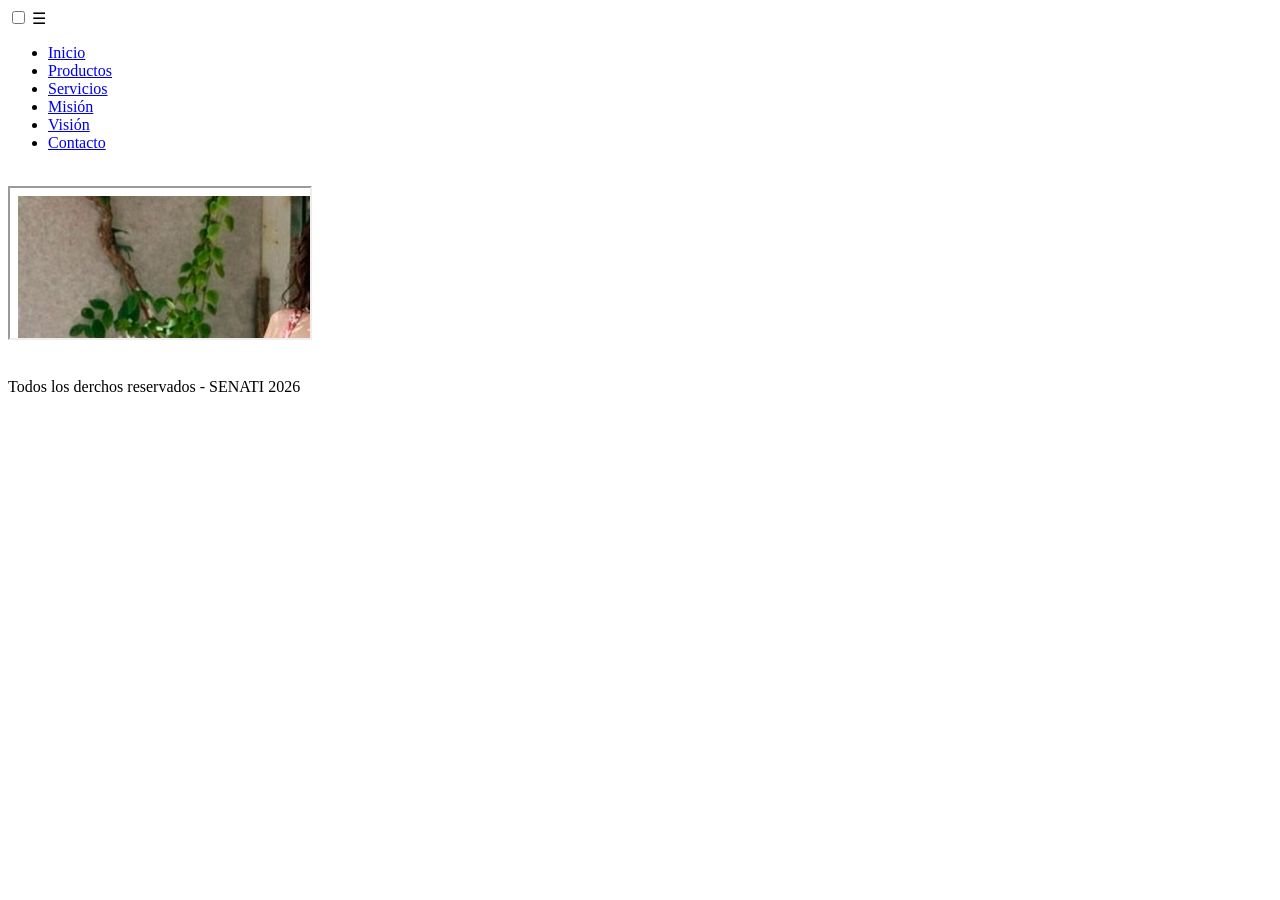
==== index.html @ 5a52da65 "Add files via upload" ====
<!DOCTYPE html>
<html lang="es">
<head>
    <meta charset="UTF-8">
    <meta name="viewport" content="width=device-width, initial-scale=1.0">
    <title>Princess</title>
    <link rel="stylesheet" href="estilos /estilo.css">
    <link rel="icon" href="Imagenes/logo/logo princess.png">
</head>
<body>
    <header>
        <nav>
            <input type="checkbox" id="activadormenu">
            <label for="activadormenu" id="hamburguesa">☰</label>
            <ul id="menú">
                <li><a href="portada.html" target="frame_contenido">Inicio</a></li>
                <li><a href="productos.html" target="frame_contenido">Productos</a></li>
                <li><a href="servicios.html" target="frame_contenido">Servicios</a></li>
                <li><a href="mision.html" target="frame_contenido">Misión</a></li>
                <li><a href="vision.html" target="frame_contenido">Visión</a></li>
                <li><a href="contacto.html" target="frame_contenido">Contacto</a></li>
            </ul>
        </nav>
    </header>
    <div id="contenedor">
        <div id="publicidad1">
           <img src="Imagenes/publicidad /publicidad 1.jpeg" alt="">
        </div>
        <div id="contenido">
            <iframe name="frame_contenido" src="portada.html" frameborder="2"></iframe>
        </div>
        <div id="publicidad2">
            <img src="Imagenes/publicidad /publicidad 2.jpeg" alt="">
        </div>

    </div>
    <footer>
        <p>Todos los derchos reservados - SENATI 2026</p>
    </footer>
</body>
</html>
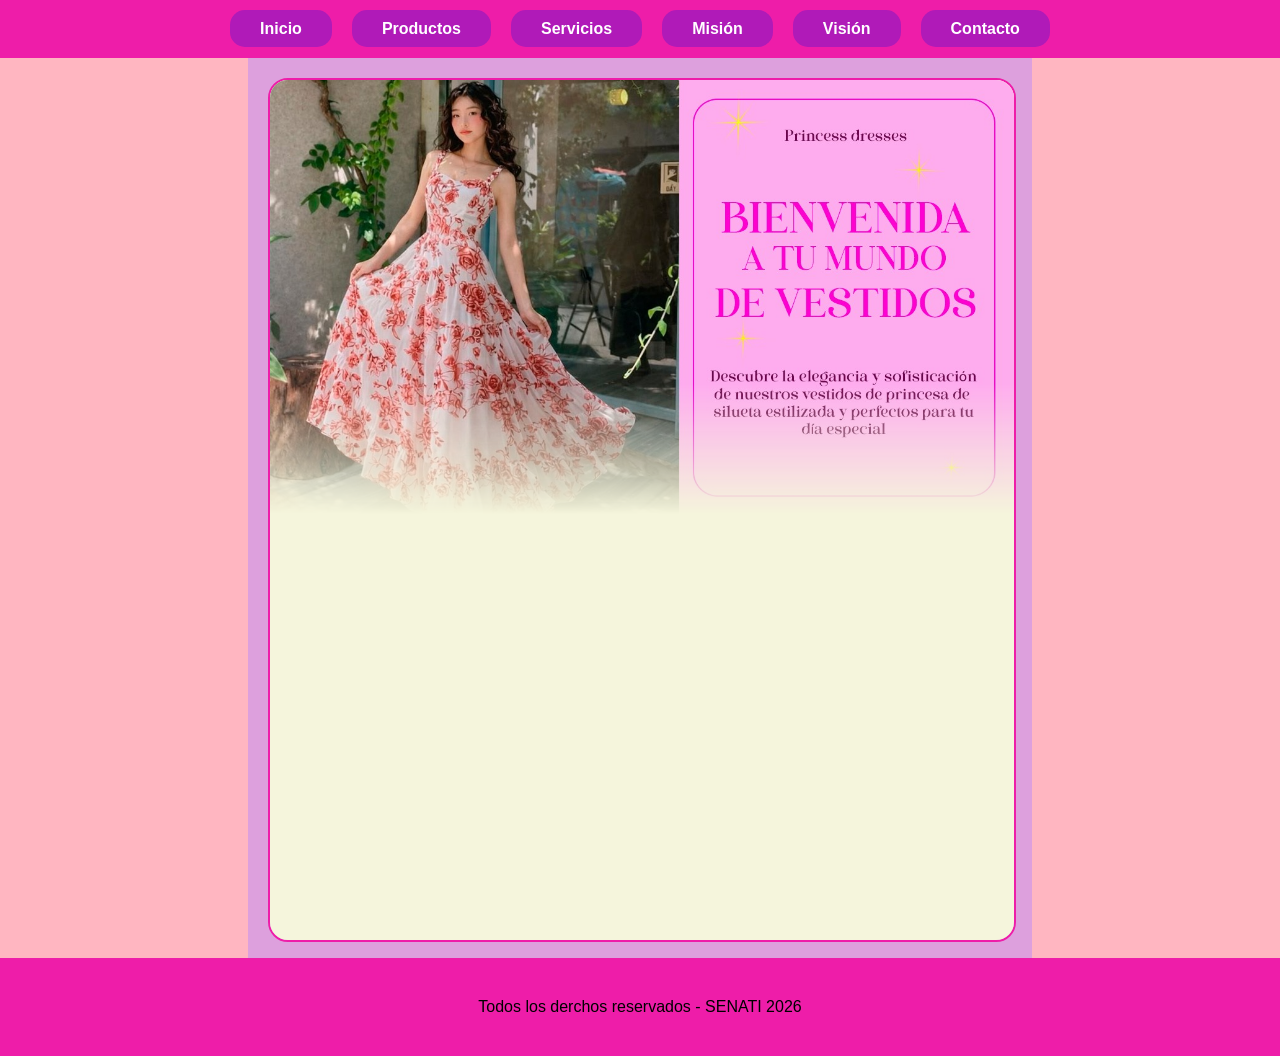
==== commit 5703601f: "Add files via upload" ====
--- a/index.html
+++ b/index.html
@@ -4,7 +4,7 @@
     <meta charset="UTF-8">
     <meta name="viewport" content="width=device-width, initial-scale=1.0">
     <title>Princess</title>
-    <link rel="stylesheet" href="estilos /estilo.css">
+    <link rel="stylesheet" href="estilos/estilo.css">
     <link rel="icon" href="Imagenes/logo/logo princess.png">
 </head>
 <body>
--- a/estilos/estilo.css
+++ b/estilos/estilo.css
@@ -0,0 +1,180 @@
+*{
+    margin: 0;
+    padding: 0;
+}
+
+/* aquí personalizo la fuente de la página y el color de fondo */
+body{
+    font-family: Arial, Helvetica, sans-serif;
+  background-color: beige;
+}
+/* aquí personalizo la cabecera o el menú de navegación */
+header{
+   background-color: rgb(238, 29, 169); 
+   color: aliceblue;
+   text-align: center;
+}
+#menú{
+    list-style: none;
+    display: flex;
+    gap: 20px;
+    justify-content: center;
+    padding: 20px;
+}
+#menú a{
+    text-decoration: none;   
+    color: rgb(255, 255, 255);
+    background-color: rgb(176, 26, 184);
+    padding: 10px 30px;
+    border-radius: 15px;
+    font-weight: bold;
+    transition: all 0.2s ease;
+}
+#menú a:hover{
+background-color: rgb(164, 76, 227);
+}
+
+/* aqui voy a personalizar el cuerpo de mi página */
+#contenedor{
+    display: flex;
+    min-height: 800px;
+    min-height: 100vh;
+}
+#publicidad1{
+    width: 20%;
+    background-color: lightpink;
+}
+#contenido{
+    width: 60%;
+    background-color: plum;
+    padding: 20px;
+}
+#publicidad2{
+    width: 20%;
+    background-color: lightpink;
+}
+iframe{
+    width: 100%;
+    height: 100%;
+    border: 2px solid rgb(238, 29, 169);
+    border-radius: 20px;
+}
+footer{
+    padding: 40px;
+    text-align: center;
+    background-color: rgb(238, 29, 169);
+}
+/* aquí personalizo productos */
+
+#galería_productos{
+display: grid;
+grid-template-columns: repeat(3, auto);
+justify-content: center;
+gap: 15px;
+}
+.prod{
+    background-color: darkorchid;
+    max-width: 1000px;
+    padding: 20px;
+    border-radius: 15px;
+}
+.prod img{
+    width: 100%;
+    max-height: 300px;
+    border-radius: 20px;
+}
+.prod:hover{
+    box-shadow: 0px 5px 10px;
+    border: 1px solid purple;
+}
+button{
+    padding: 10px;
+    background-color: magenta;
+    color: rgb(57, 1, 109);
+    border: none;
+    cursor: pointer;
+    border-radius: 5px;
+}
+button:hover{
+background-color: rgb(255, 0, 208);
+}
+#publicidad1 img{
+    width: 100%;
+}
+#publicidad2 img{
+    width: 100%;
+}
+.portada img{
+    width: 100%;
+    mask-image: linear-gradient(to bottom, rgba(0, 0, 0, 1) 70%, rgba(0, 0, 0, 0,) 100%);
+    -webkit-mask-image: linear-gradient(to bottom, rgba(0, 0, 0, 1) 70%, rgba(0, 0, 0, 0) 100%);
+}
+.mis_vis{
+    border: 1px solid magenta;
+    width: 300px;
+    border-radius: 20px;
+    margin: auto;
+    padding: 10px;
+    box-shadow: 0px 5px 10px;
+}
+/* aquí personalizo contacto */
+form{
+    max-width: 400px;
+    margin: auto;
+    text-align: left;
+}
+.contacto{
+    width: 100%;
+    background-color: bisque;
+}
+input, textarea{
+    width: 100%;
+    padding: 10px;
+    border-radius: 10px;
+}
+#hamburguesa {
+    font-size: 30px;
+    cursor: pointer;
+    display: none;
+}
+#activadormenu {
+    display: none;
+}
+/* AQUÍ PERSONALIZO MI PÁGINA PARA QUE SE ADAPTE A OTROS DISPOSITIVOS*/
+@media (max-width: 750px){
+    #menú{
+        flex-direction: column;
+        gap: 1px;
+        padding: 0px;
+        display: none;
+    }
+    #menú a{
+        display: flex;
+        justify-content: center;
+    }
+    #contenedor{
+        flex-direction: column;
+        text-align: center;
+    }
+    #publicidad1, #contenido, #publicidad2{
+         width: 100%;
+    }
+    #publicidad1 img{
+        width: 200px;
+    }
+    #publicidad2 img{
+        width: 200px;
+    }
+    iframe{
+        height: 500px;
+    }
+    #galería_productos{
+        grid-template-columns: repeat(1, auto)
+    }
+    #hamburguesa{
+        display: block;
+    }
+    #activadormenu:checked + #hamburguesa + #menú{
+        display: flex;
+    }
+}
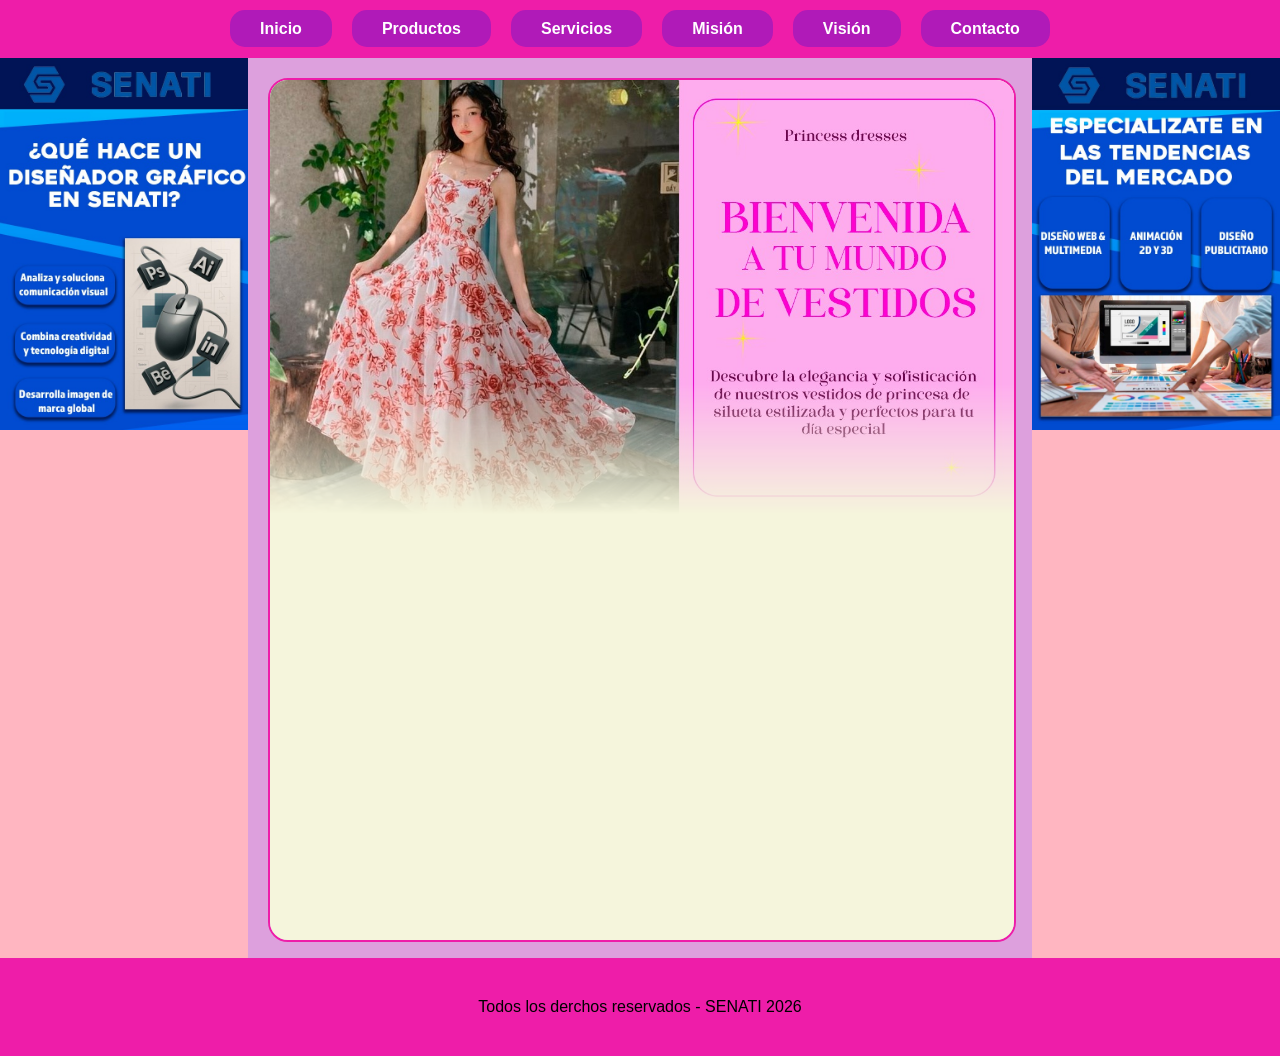
==== commit dc9498a5: "Add files via upload" ====
--- a/index.html
+++ b/index.html
@@ -24,13 +24,13 @@
     </header>
     <div id="contenedor">
         <div id="publicidad1">
-           <img src="Imagenes/publicidad /publicidad 1.jpeg" alt="">
+           <img src="Imagenes/publicidad/publicidad 1.jpeg" alt="">
         </div>
         <div id="contenido">
             <iframe name="frame_contenido" src="portada.html" frameborder="2"></iframe>
         </div>
         <div id="publicidad2">
-            <img src="Imagenes/publicidad /publicidad 2.jpeg" alt="">
+            <img src="Imagenes/publicidad/publicidad 2.jpeg" alt="">
         </div>
 
     </div>
